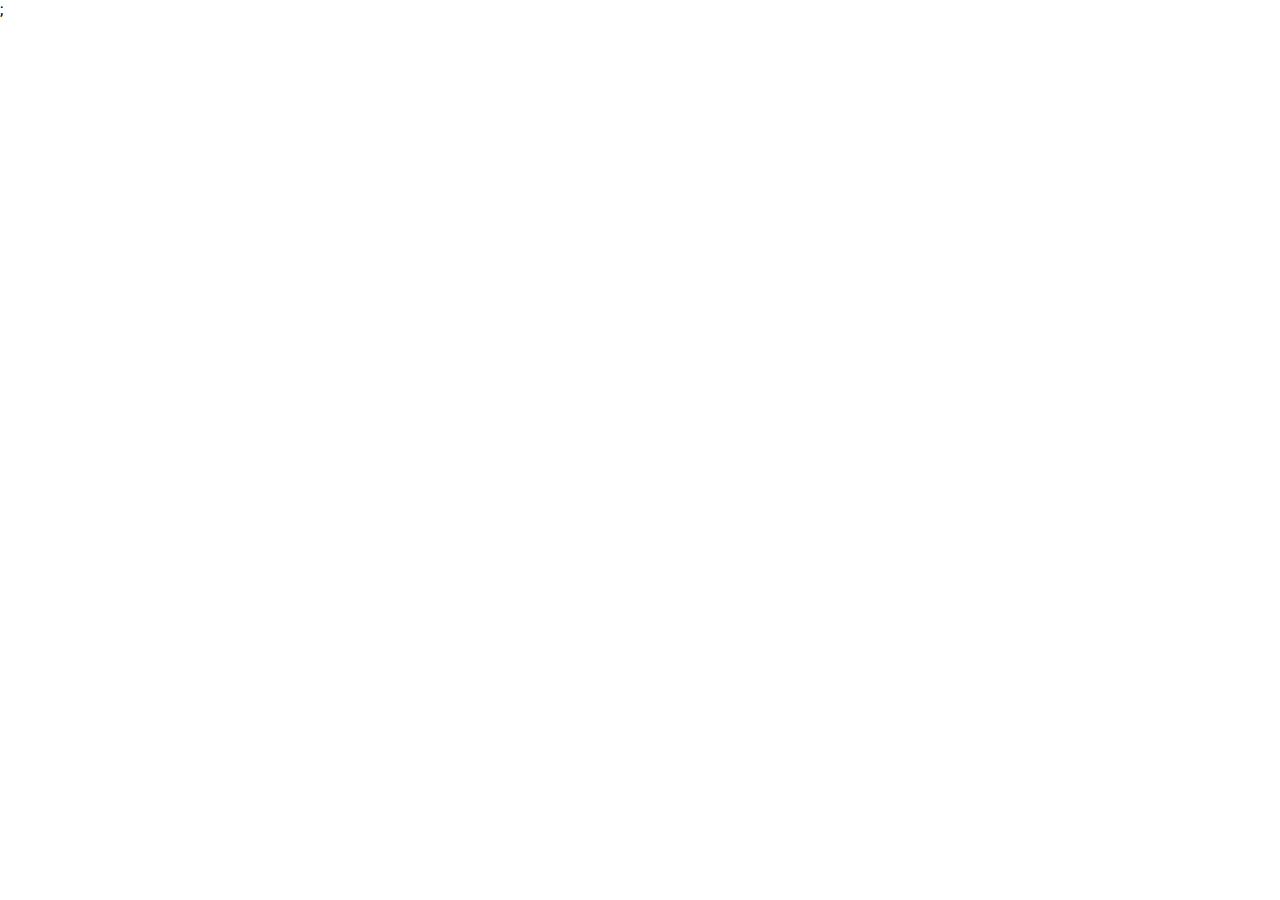
==== Project-2/index.html @ 86f22714 "Initial Commit Project 2" ====
<!DOCTYPE html>
<html lang = "en">
<head>
    <meta charset = "UTF-8">
    <title>Where is the Modal?</title>
    <link rel = "stylesheet" href = "styles.css">
</head>
<body>

<script src = "scripts.js"></script>;
</body>
</html>
---- Project-2/styles.css ----
/* Fonts */
@import url('https://fonts.googleapis.com/css2?family=Roboto&display=swap');

* {
    margin: 0;
    padding: 0;
    box-sizing: border-box;
    font-family: 'Roboto', sans-serif;
}
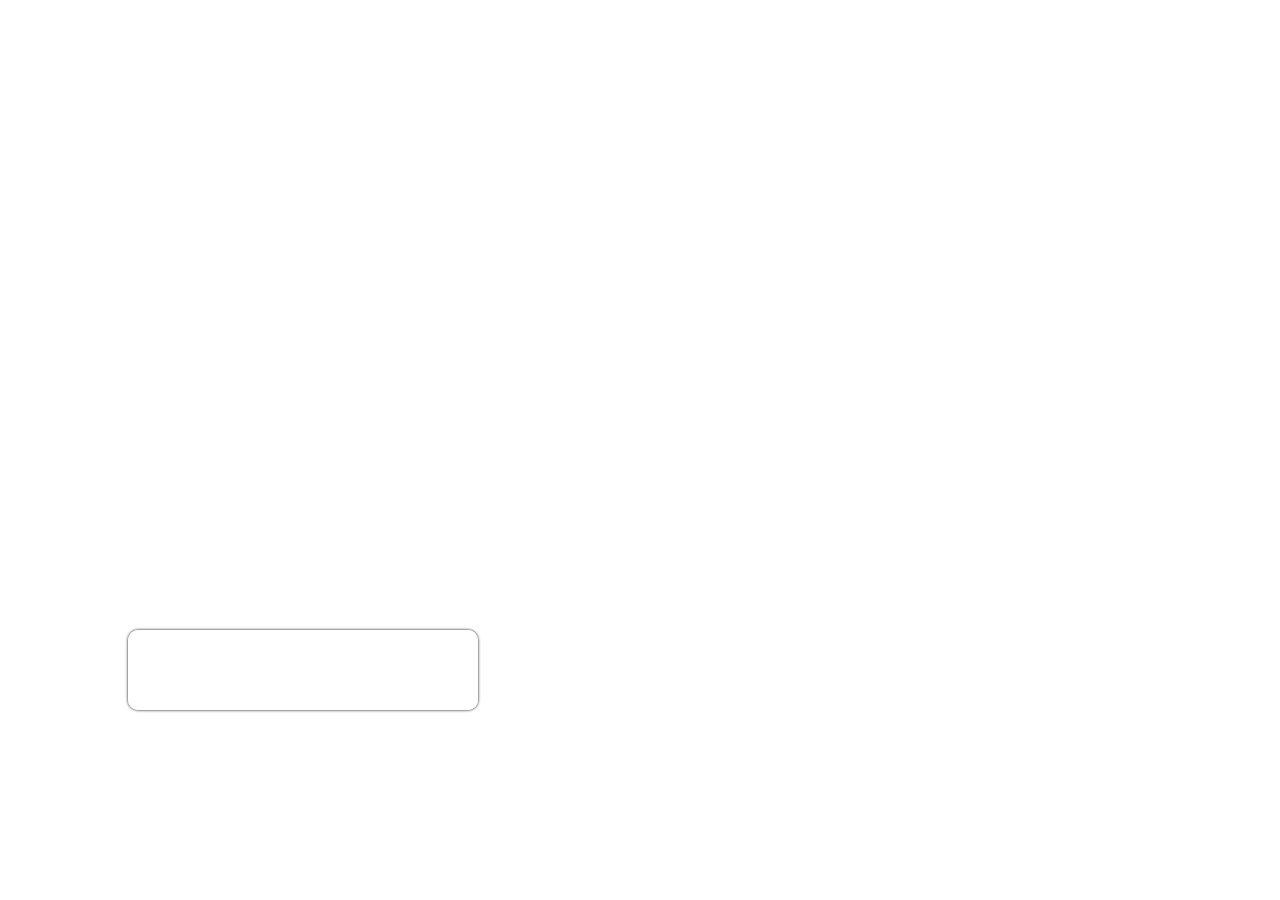
==== commit 9fbb3e82: "Complete project 2" ====
--- a/Project-2/index.html
+++ b/Project-2/index.html
@@ -6,7 +6,16 @@
     <link rel = "stylesheet" href = "styles.css">
 </head>
 <body>
+    <button id="open-btn">
+        <p>Where's Our Modal?</p>
+    </button>
 
-<script src = "scripts.js"></script>;
+    <div id="modal-container">
+        <div id = "modal">
+            <p>Here I am!</p>
+            <div id="close-btn">&times;</div>
+        </div>
+    </div>
+<script src = "scripts.js"></script>
 </body>
 </html>--- a/Project-2/styles.css
+++ b/Project-2/styles.css
@@ -8,5 +8,105 @@
     font-family: 'Roboto', sans-serif;
 }
 
+body {
+    background: url(/images/project-2.jpg) no-repeat center center/ cover;
+    height: 100vh;
+    position: relative;
+}
+
+#open-btn {
+    position: absolute;
+    top: 70%;
+    left: 10%;
+    width: 350px;
+    height: 80px;
+    font-size: 2rem;
+    background: transparent;
+    color: #fff;
+    border: 2px solid #fff;
+    border-radius: 10px;
+    padding: 5px;
+    box-shadow: 0 0 3px black;
+    transition: .5s;
+}
+
+#open-btn:hover {
+    background-color: #fff;
+    color: #000;
+    cursor: pointer;
+}
+
+#modal {
+    background-color: #fff;
+    position: absolute;
+    top: 50%;
+    left: 50%;
+    transform: translate(-50%, -50%);
+    width: 200px;
+    height: 100px;
+    padding: 10px 20px;
+    border-radius: 5px;
+    font-size: 1.5rem;
+    display: flex;
+    justify-content: space-between;
+    align-items: center;
+    animation-name: animatemodal;
+    animation-duration: .4s;
+}
+
+#close-btn {
+    font-size: 3rem;
+    cursor: pointer;
+    color: red;
+    cursor: pointer;
+}
+
+#modal-container {
+    display: none;
+    position: fixed;
+    top: 0;
+    left: 0;
+    width: 100%;
+    height: 100%;
+    z-index: 1;
+    background-color: rgba(0,0,0, .2);
+}
+
+/* Modal Animation Section */
+@keyframes animatemodal {
+    from {
+        top: -300px;
+        opacity: 0;
+    }
+    to {
+        top: 50%;
+        opacity: 1;
+    }
+}
 
 
+
+
+
+
+
+
+
+
+
+
+
+
+
+
+
+
+
+
+
+
+
+
+
+
+
